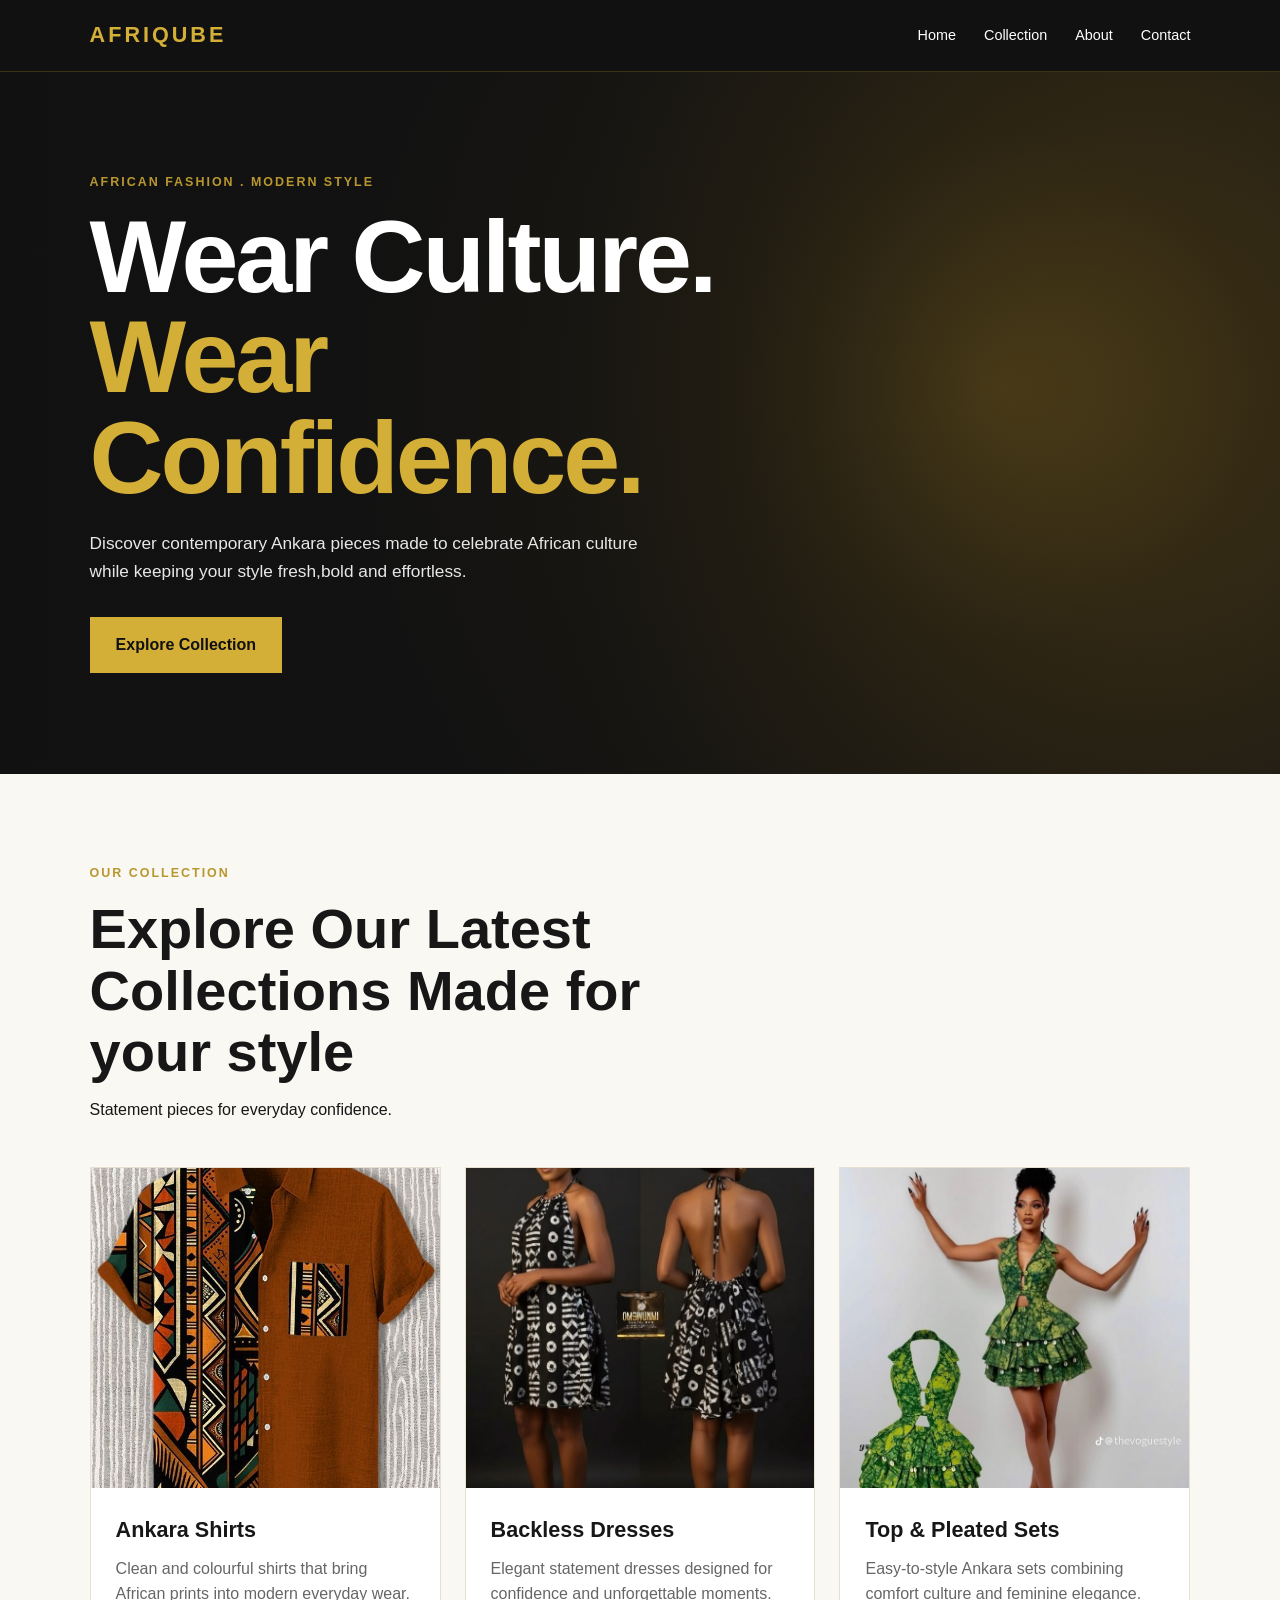
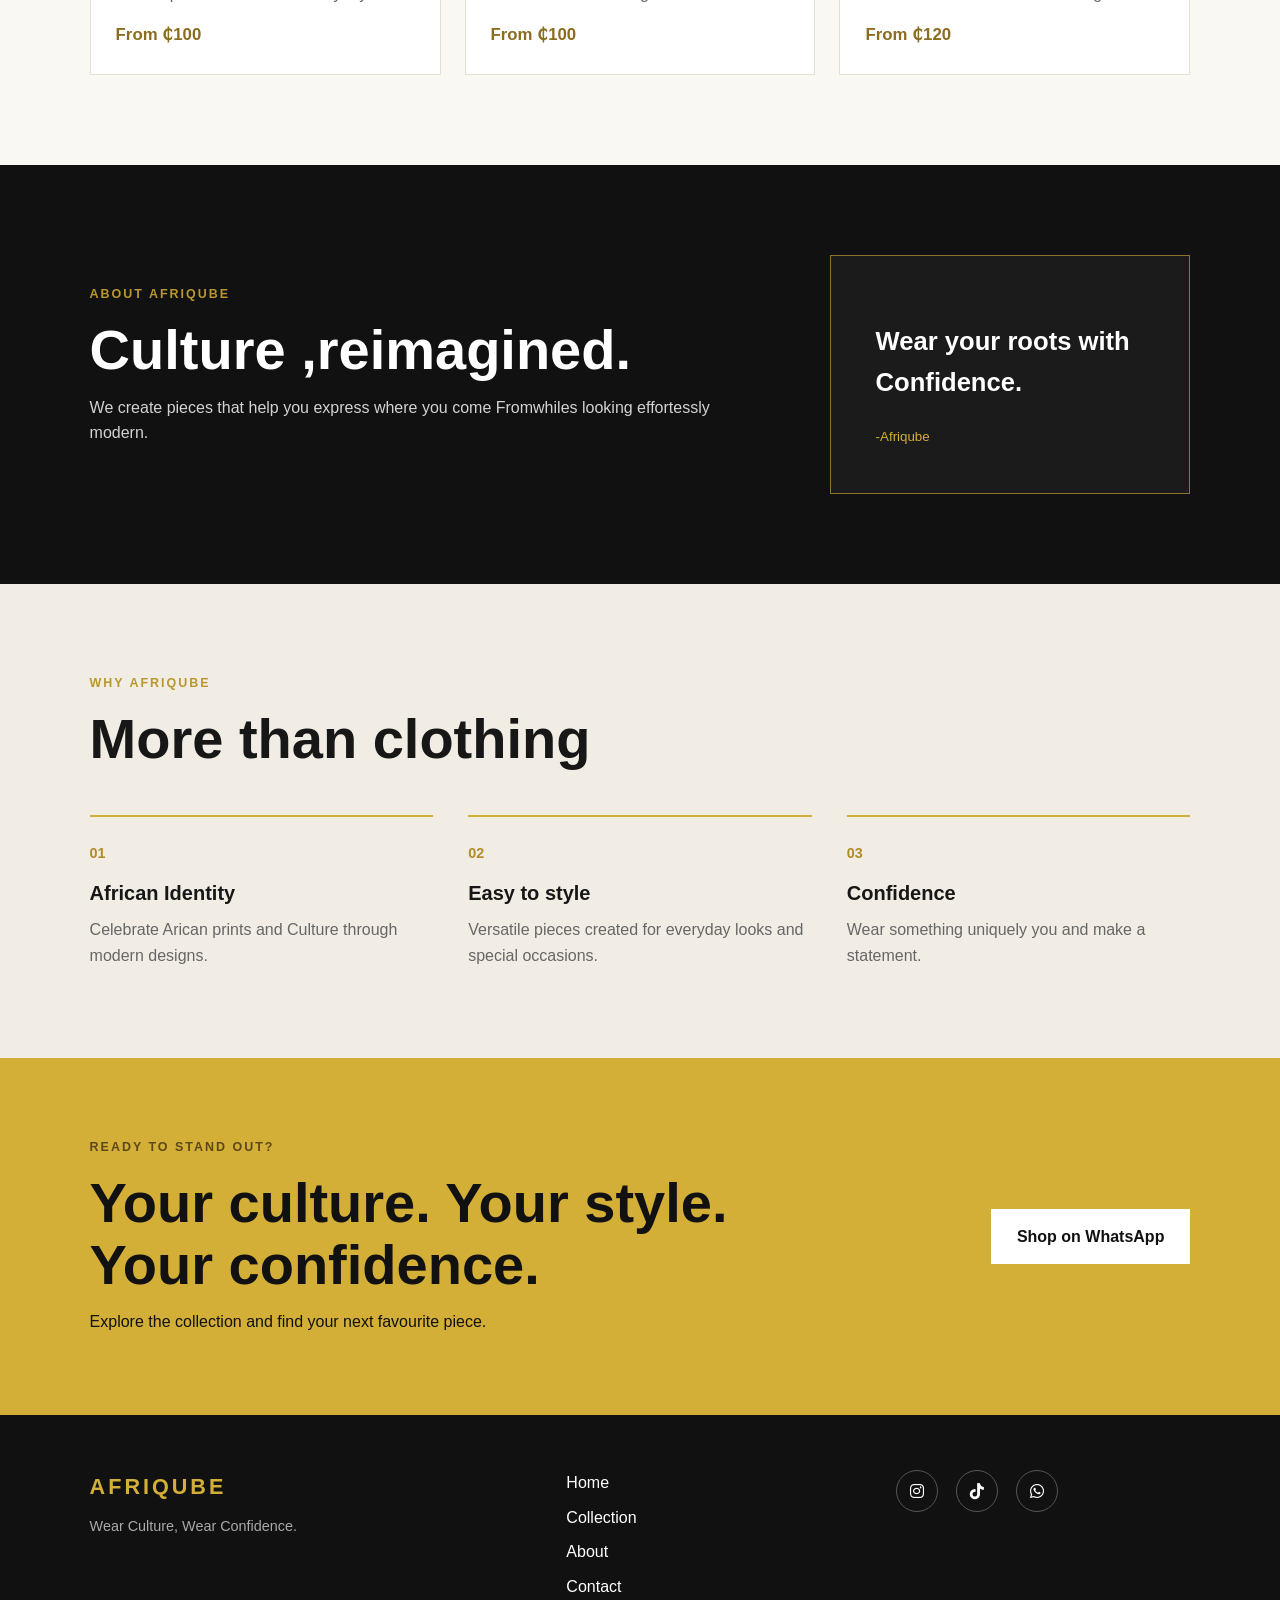
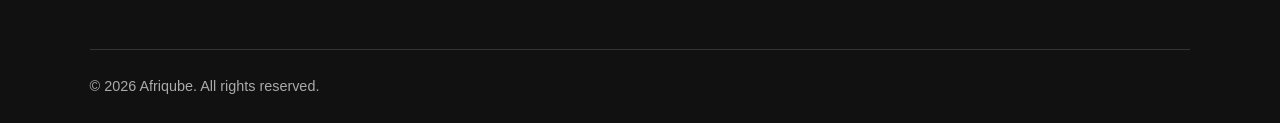
==== WebDev-L1-T1-LandingPage/index.html @ ffa99521 "Add Task 1 Landing Page Added the HTML , CSS , and images assets for Web Development Task 1 Landing " ====
<!DOCTYPE html>
<html lang="en">
<head>
    <meta charset="UTF-8">
    <meta name="viewport" content="width=device-width, initial-scale=1.0">
    <title>Afriqube |Wear Culture, Wear Confidence </title>
    <link rel="stylesheet" href="style.css">

<link rel="stylesheet"
      href="https://cdnjs.cloudflare.com/ajax/libs/font-awesome/6.5.2/css/all.min.css">
</head>
<body>
    <header class="navbar">
        <a herf="#home" class="logo">
            AFRIQUBE 
        </a>
        <nav>
            <a herf="#home">Home</a>
            <a herf="#collection">Collection</a>
            <a herf="#about">About</a>
            <a herf="#contact">Contact</a>
        </nav>
    </header>

    <main>
        <section class="hero" id="home">
            <div class="hero-content">

                <p class="eyebrow">
                    AFRICAN FASHION . MODERN STYLE
                </p>

                <h1>
                    Wear Culture. 
                    <br> 
                    <span>Wear Confidence.</span>
                </h1>

                <p class="hero-text">
                    Discover contemporary Ankara pieces made to celebrate
                    African culture while keeping your style fresh,bold and effortless.
                </p>

                <a herf="#collection" class="btn">
                    Explore Collection 
                </a>
            </div>
        </section>


        <section class="section" id="collection">

            <div class="section-heading">
                <p class="eyebrow">
                    OUR COLLECTION
                </p>

                <h2>
                   Explore Our Latest Collections Made for your style
                </h2>
                <p>
                    Statement pieces for everyday confidence.
                </p>
            </div>

            <div class="cards">
                <article class="card">
                    <div class="card-image">
                        <img src="images/collection1.jpg" alt="Afriqube Ankara Shirts">
                    </div>
                    <div class="card-content">
                        <h3>
                            Ankara Shirts
                        </h3>
                        <p>
                            Clean and colourful shirts that bring 
                            African prints into modern everyday wear.
                        </p>
                        <span>
                            From ₵100
                        </span>
                    </div>
                </article>


                <article class="card">
                    <div class="card-image">
                        <img src="images/collection 2.jpg" alt="Afriqube Women's Collectio">
                    </div>
                    <div class="card-content">

                        <h3>
                            Backless Dresses
                        </h3>

                        <p>
                            Elegant statement dresses designed for
                            confidence and unforgettable moments.
                        </p>

                        <span> From ₵100</span>
                    </div>
                </article>


                <article class="card">
                    <div class="card-image">
                        <img src="images/collection 3.jpg" alt="Afriqube two piece Set ">
                    </div>
                    <div class="card-content">

                        <h3>
                            Top & Pleated Sets
                        </h3>

                        <p>
                            Easy-to-style Ankara sets combining comfort
                            culture and feminine elegance.
                        </p>
                        <span>From ₵120</span>
                    </div>
                </article>
            </div>
        </section>


        <section class="about section" id="about">
            <div class="about-text">
                <p class="eyebrow">
                    ABOUT AFRIQUBE 
                </p>

                <h2>
                    Culture ,reimagined.
                </h2>

                <p>
                    We create pieces that help you express
                    where you come Fromwhiles looking effortessly modern.
                </p>
            </div>

            <div class="about-box">
                <div class="quote-mark"></div>

                <p> Wear your roots with Confidence.</p>
                <small> -Afriqube</small>
            </div>
        </section>

        <section class="features section">
            <div class="section-heading">

                <p class="eyebrow">
                    WHY AFRIQUBE
                </p>

                <h2>
                    More than clothing
                </h2>
            </div>

            <div class="feature-grid">
                <div class="feature">

                    <h3>
                        01
                    </h3>
                    <h4> African Identity</h4>

                    <p>
                        Celebrate Arican prints and Culture through modern designs.
                    </p>
                </div>

                <div class="feature">
                    <h3>
                        02
                    </h3>

                    <h4>
                        Easy to style
                    </h4>

                    <p>
                        Versatile pieces created for everyday 
                        looks and special occasions.
                    </p>
                </div>

                <div class="feature">

                    <h3>
                        03
                    </h3>

                    <h4>
                        Confidence
                    </h4>

                    <p>
                        Wear something uniquely you and make a statement.
                    </p>
                </div>
            </div>
        </section>


        <section class="cta" id="contact">
            <div>
                <p class="eyebrow">
                    READY TO STAND OUT?
                </p>

                <h2>
                    Your culture. Your style. Your confidence.
                </h2>

                <p>
                    Explore the collection and find your next favourite piece.
                </p>
            </div>

            <a href="#" class="btn btn-light">
                Shop on WhatsApp
            </a>
        </section>
    </main>


    <footer class="footer">
        <div> 
            <a href="#home" class="logo">
                AFRIQUBE 
            </a>

            <p>
                Wear Culture, Wear Confidence.
            </p>
        </div>

        <div class="footer-links">
            <a href="#home">Home</a>
            <a href="#collection">Collection</a>
            <a href="about">About</a>
            <a href="#contact">Contact</a>
        </div>

        <div class="social-links">
            <a href="#" aria-label="Instagram">
                <i class="fa-brands fa-instagram"></i>
            </a>
            <a href="#" aria-label="Tiktok">
                  <i class="fa-brands fa-tiktok"></i>
            </a>
            <a href="#" aria-label="WhatsApp">
                 <i class="fa-brands fa-whatsapp"></i>
            </a>
        </div>

        <p class="copyright">
            © 2026 Afriqube. All rights reserved.
        </p>


    </footer>
</body>
</html>
---- WebDev-L1-T1-LandingPage/style.css ----
* {
    margin: 0;
    padding: 0;
    box-sizing: border-box;
}

html {
    scroll-behavior: smooth;
}

body {
    font-family: Arial, Helvetica, sans-serif;
    color: #171717;
    background: #faf8f3;
    line-height: 1.6;
}

a {
    color: inherit;
    text-decoration: none;
}




.navbar {
    position: sticky;
    top: 0;
    z-index: 1000;

    min-height: 72px;
    padding: 0 7%;

    display: flex;
    align-items: center;
    justify-content: space-between;

    background: #111111;
    color: #ffffff;

    border-bottom: 1px solid #3d3218;
}

.logo {
    color: #d4af37;
    font-size: 1.35rem;
    font-weight: 800;
    letter-spacing: 3px;
}

.navbar nav {
    display: flex;
    gap: 28px;
}

.navbar nav a {
    font-size: 0.9rem;
    transition: 0.3s ease;
}

.navbar nav a:hover {
    color: #d4af37;
}


.hero {
    min-height: 78vh;
    padding: 100px 7%;

    display: flex;
    align-items: center;

    background:
        linear-gradient(
            90deg,
            rgba(17,17,17,0.96) 0%,
            rgba(17,17,17,0.82) 45%,
            rgba(17,17,17,0.38) 100%
        ),
        radial-gradient(
            circle at 78% 45%,
            #8c6d1f 0,
            #4d3c16 24%,
            #171717 62%
        );

    color: #ffffff;
}

.hero-content {
    max-width: 700px;
}

.eyebrow {
    margin-bottom: 14px;

    color: #b9972f;

    font-size: 0.78rem;
    font-weight: 800;
    letter-spacing: 2px;
}

.hero h1 {
    margin-bottom: 22px;

    font-size: clamp(3rem, 8vw, 6.5rem);
    line-height: 0.98;
    letter-spacing: -3px;
}

.hero h1 span {
    color: #d4af37;
}

.hero-text {
    max-width: 580px;
    margin-bottom: 32px;

    color: #e7e7e7;

    font-size: 1.08rem;
}




.btn {
    display: inline-block;

    padding: 14px 25px;

    border: 1px solid #d4af37;

    background: #d4af37;
    color: #111111;

    font-weight: 800;

    transition: 0.3s ease;
}

.btn:hover {
    background: #ffffff;
    border-color: #ffffff;
}

.btn-light {
    background: #ffffff;
    border-color: #ffffff;
}



.section {
    padding: 90px 7%;
}

.section-heading {
    max-width: 680px;
    margin-bottom: 45px;
}

.section-heading h2,
.about h2,
.cta h2 {
    margin-bottom: 14px;

    font-size: clamp(2rem, 5vw, 3.5rem);
    line-height: 1.1;
}



.cards {
    display: grid;
    grid-template-columns: repeat(3, 1fr);
    gap: 24px;
}

.card {
    overflow: hidden;

    background: #ffffff;

    border: 1px solid #e7e0d2;

    transition: transform 0.3s ease, box-shadow 0.3s ease;
}

.card:hover {
    transform: translateY(-6px);

    box-shadow: 0 12px 30px rgba(0, 0, 0, 0.12);
}




.card-image {
    width: 100%;
    height: 320px;

    overflow: hidden;

    background: #eeeeee;
}

.card-image img {
    width: 100%;
    height: 100%;

    display: block;

    object-fit: cover;
    object-position: center;

    transition: transform 0.5s ease;
}

.card:hover .card-image img {
    transform: scale(1.05);
}


/* Card Content */

.card-content {
    padding: 25px;
}

.card-content h3 {
    margin-bottom: 8px;
    font-size: 1.35rem;
}

.card-content p {
    margin-bottom: 15px;
    color: #666666;
}

.card-content span {
    color: #8b6d20;
    font-weight: 800;
    font-size: 1.05rem;
}




.about {
    display: grid;
    grid-template-columns: 1.3fr 0.7fr;
    gap: 70px;
    align-items: center;

    background: #111111;
    color: #ffffff;
}

.about-text p:not(.eyebrow) {
    max-width: 720px;
    margin-bottom: 18px;

    color: #d3d3d3;
}

.about-box {
    padding: 45px;

    border: 1px solid #8d742b;

    background: #1b1b1b;
}

.quote-mark {
    color: #d4af37;
    font-size: 5rem;
    line-height: 0.7;
}

.about-box p {
    margin: 20px 0;

    font-size: 1.6rem;
    font-weight: 700;
}

.about-box small {
    color: #d4af37;
}

.features {
    background: #f1ede4;
}

.feature-grid {
    display: grid;
    grid-template-columns: repeat(3, 1fr);
    gap: 35px;
}

.feature {
    padding-top: 25px;

    border-top: 2px solid #d4af37;
}

.feature h3 {
    margin-bottom: 12px;

    color: #b18c27;
    font-size: 0.9rem;
}

.feature h4 {
    margin-bottom: 8px;
    font-size: 1.25rem;
}

.feature p {
    color: #666666;
}


.cta {
    padding: 80px 7%;

    display: flex;
    align-items: center;
    justify-content: space-between;
    gap: 30px;

    background: #d4af37;
    color: #111111;
}

.cta .eyebrow {
    color: #5d4917;
}

.cta h2 {
    max-width: 750px;
}



.footer {
    padding: 55px 7% 25px;

    display: grid;
    grid-template-columns: 1.5fr 1fr 1fr;
    gap: 35px;

    background: #111111;
    color: #ffffff;
}

.footer p {
    margin-top: 10px;

    color: #aaaaaa;
    font-size: 0.9rem;
}

.footer-links,
.social-links {
    display: flex;
    flex-direction: column;
    gap: 9px;
}

.footer-links a:hover,
.social-links a:hover {
    color: #d4af37;
}



.social-links {
    flex-direction: row;
    gap: 18px;
}

.social-links a {
    width: 42px;
    height: 42px;

    display: flex;
    align-items: center;
    justify-content: center;

    border: 1px solid #555555;
    border-radius: 50%;

    transition: 0.3s ease;
}

.social-links a:hover {
    background: #d4af37;
    border-color: #d4af37;
    color: #111111;

    transform: translateY(-3px);
}


.copyright {
    grid-column: 1 / -1;

    padding-top: 25px;
    margin-top: 15px !important;

    border-top: 1px solid #333333;
}




@media (max-width: 800px) {

    .navbar {
        padding: 18px 5%;

        flex-direction: column;
        gap: 12px;
    }

    .navbar nav {
        gap: 16px;

        flex-wrap: wrap;
        justify-content: center;
    }

    .hero {
        min-height: 70vh;
        padding: 80px 5%;
    }

    .section {
        padding: 65px 5%;
    }

    .cards,
    .feature-grid,
    .about {
        grid-template-columns: 1fr;
    }

    .card-image {
        height: 360px;
    }

    .about {
        gap: 35px;
    }

    .cta {
        padding: 60px 5%;

        flex-direction: column;
        align-items: flex-start;
    }

    .footer {
        padding: 45px 5% 25px;

        grid-template-columns: 1fr 1fr;
    }
}


/* =========================
   MOBILE
========================= */

@media (max-width: 520px) {

    .hero h1 {
        font-size: 3.2rem;
        letter-spacing: -1.5px;
    }

    .navbar nav {
        gap: 10px;
    }

    .navbar nav a {
        font-size: 0.8rem;
    }

    .card-image {
        height: 330px;
    }

    .footer {
        grid-template-columns: 1fr;
    }

    .social-links {
        justify-content: flex-start;
    }
}
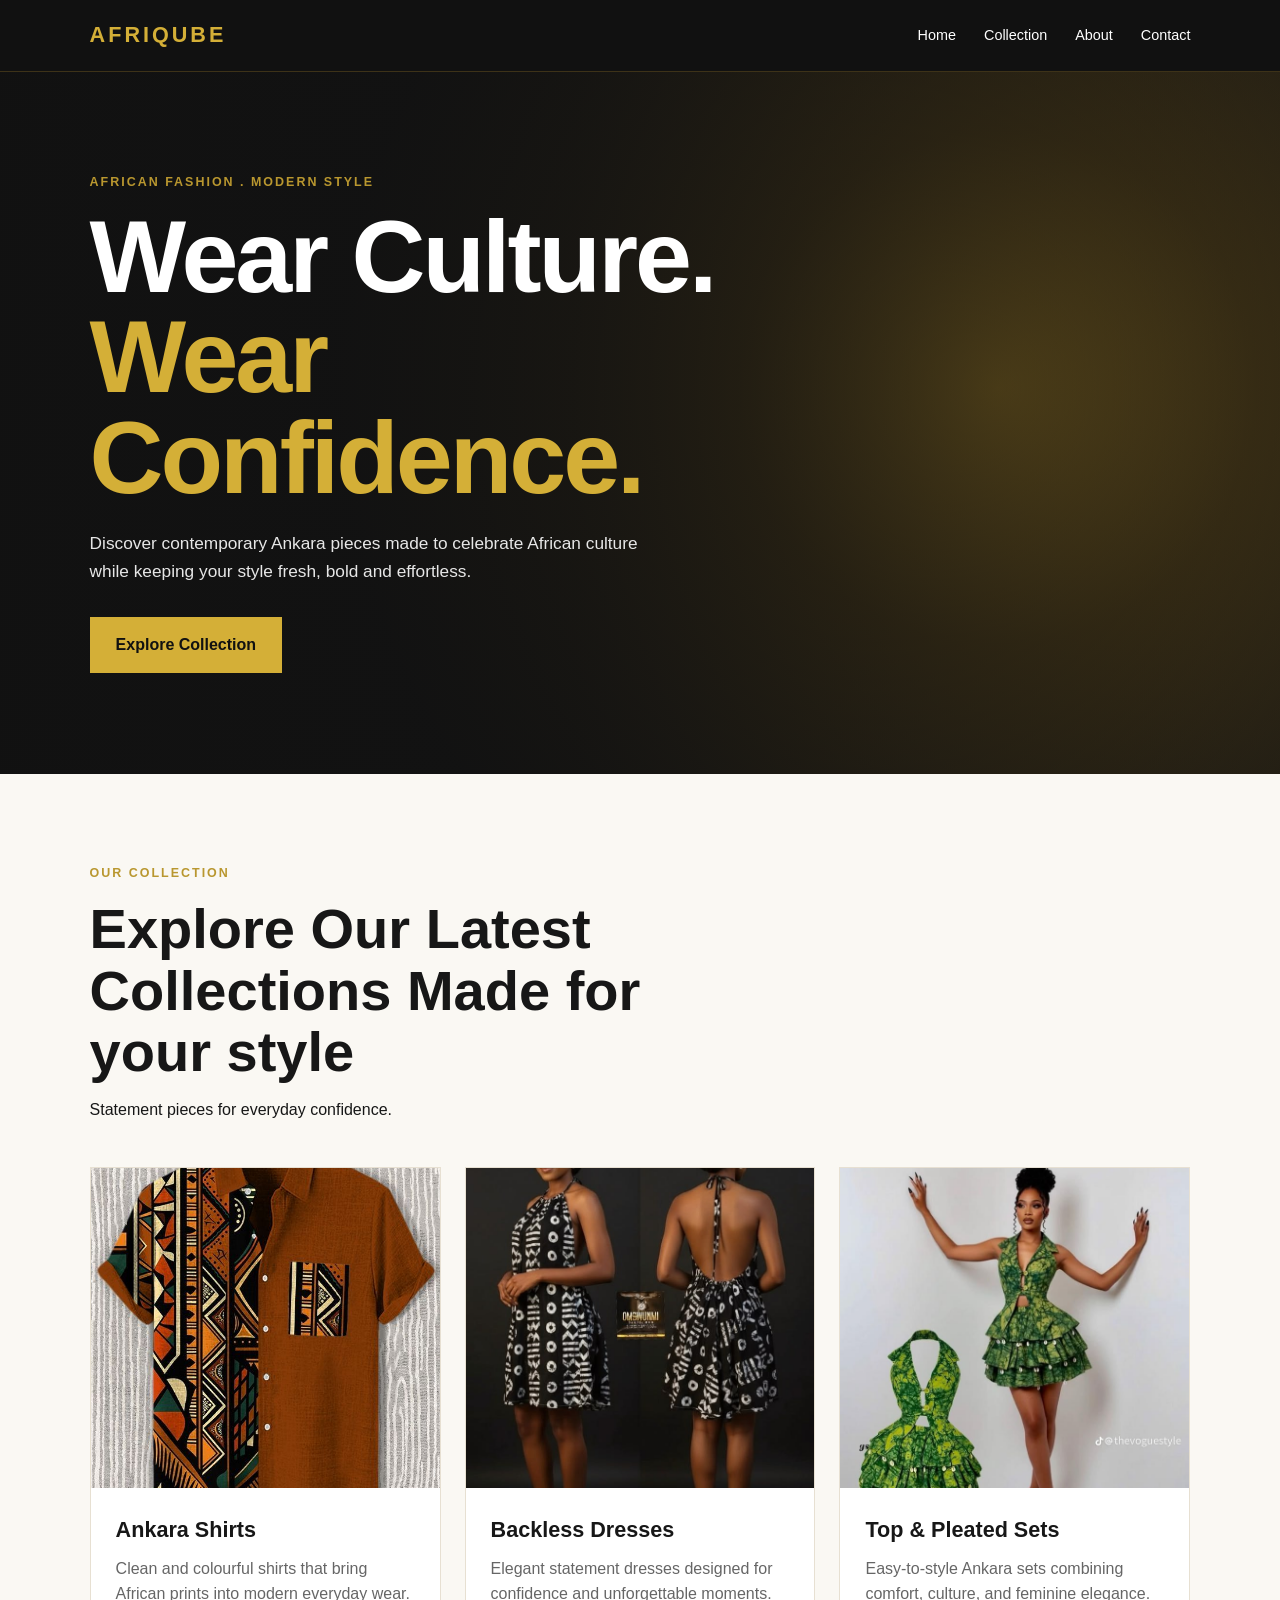
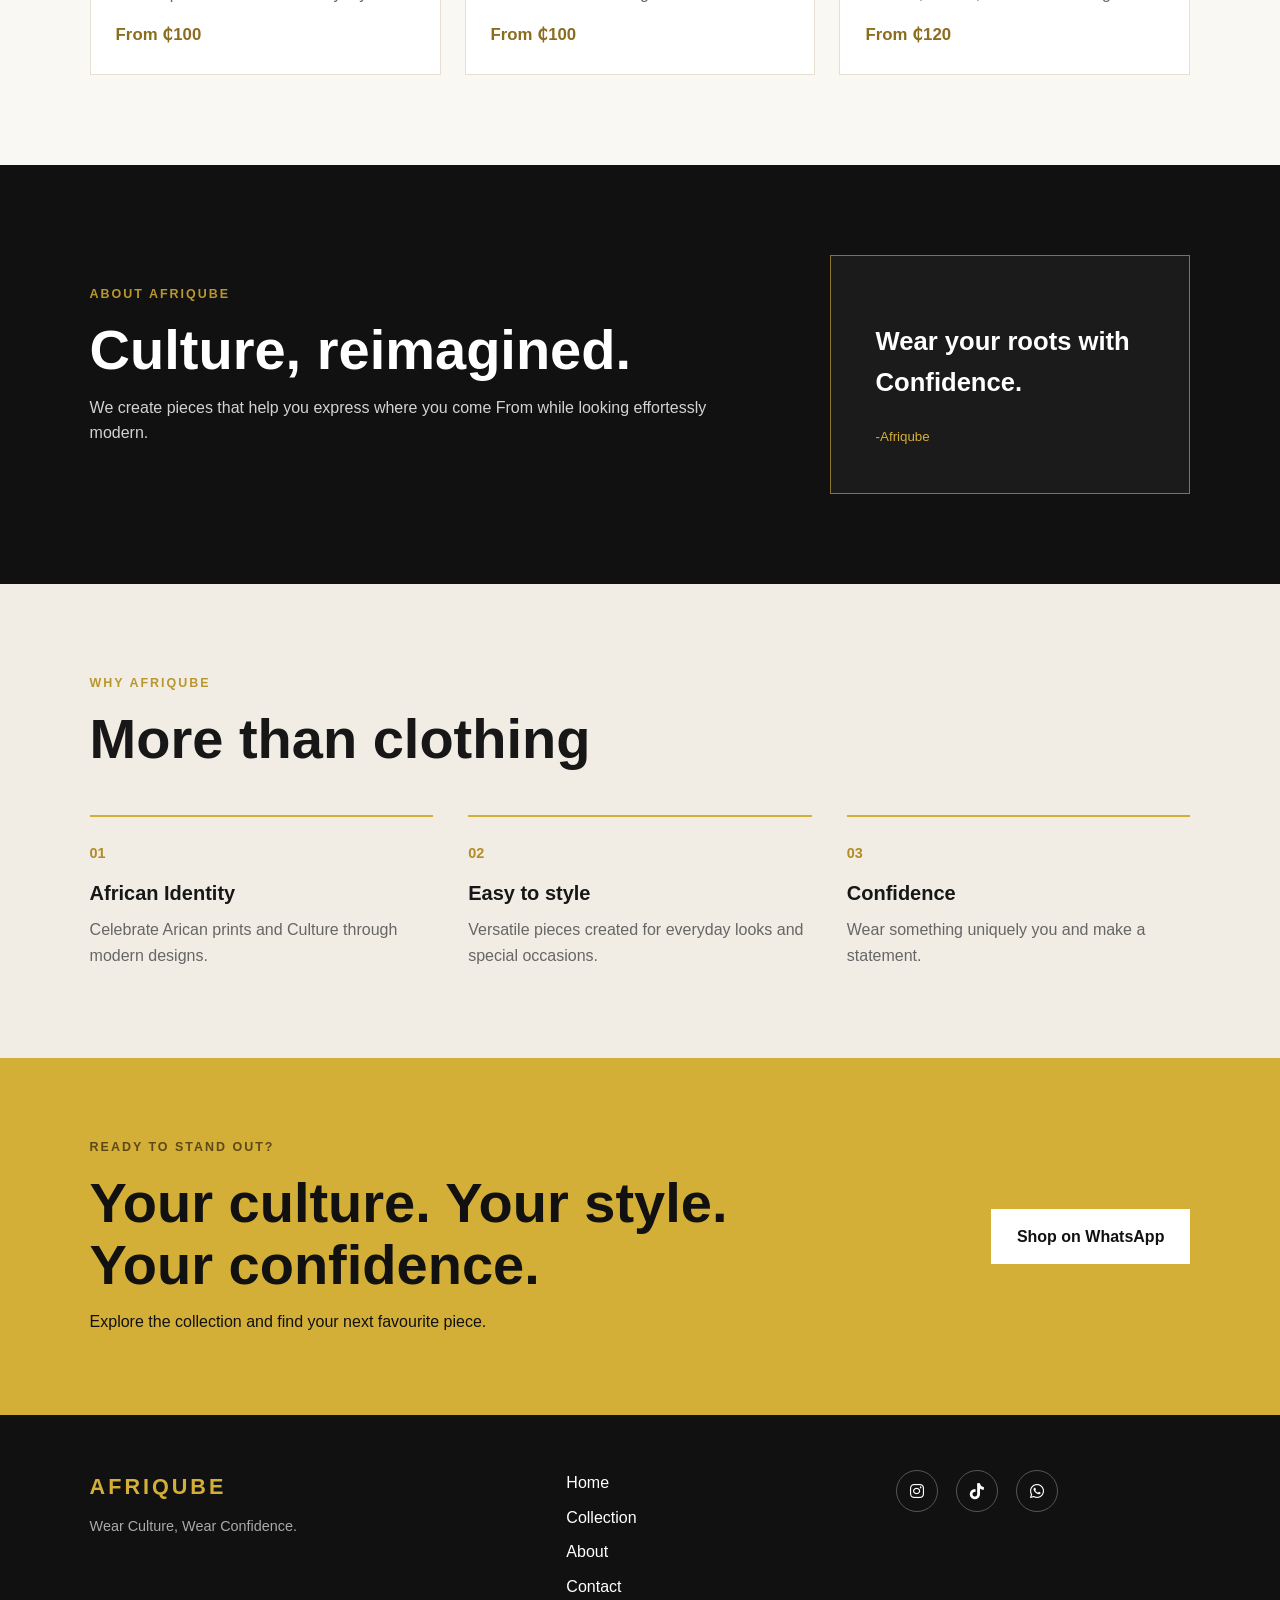
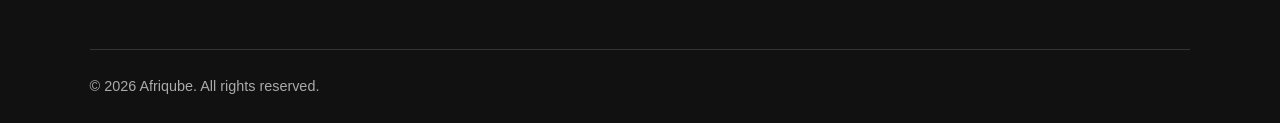
==== commit bfac9916: "Update index.html Few touches and spelling corrections" ====
--- a/WebDev-L1-T1-LandingPage/index.html
+++ b/WebDev-L1-T1-LandingPage/index.html
@@ -11,14 +11,14 @@
 </head>
 <body>
     <header class="navbar">
-        <a herf="#home" class="logo">
+        <a href="#home" class="logo">
             AFRIQUBE 
         </a>
         <nav>
-            <a herf="#home">Home</a>
-            <a herf="#collection">Collection</a>
-            <a herf="#about">About</a>
-            <a herf="#contact">Contact</a>
+            <a href="#home">Home</a>
+            <a href="#collection">Collection</a>
+            <a href="#about">About</a>
+            <a href="#contact">Contact</a>
         </nav>
     </header>
 
@@ -38,10 +38,10 @@
 
                 <p class="hero-text">
                     Discover contemporary Ankara pieces made to celebrate
-                    African culture while keeping your style fresh,bold and effortless.
-                </p>
-
-                <a herf="#collection" class="btn">
+                    African culture while keeping your style fresh, bold and effortless.
+                </p>
+
+                <a href="#collection" class="btn">
                     Explore Collection 
                 </a>
             </div>
@@ -85,7 +85,7 @@
 
                 <article class="card">
                     <div class="card-image">
-                        <img src="images/collection 2.jpg" alt="Afriqube Women's Collectio">
+                        <img src="images/collection 2.jpg" alt="Afriqube Women's Collection">
                     </div>
                     <div class="card-content">
 
@@ -114,8 +114,8 @@
                         </h3>
 
                         <p>
-                            Easy-to-style Ankara sets combining comfort
-                            culture and feminine elegance.
+                            Easy-to-style Ankara sets combining comfort,
+                            culture, and feminine elegance.
                         </p>
                         <span>From ₵120</span>
                     </div>
@@ -131,12 +131,12 @@
                 </p>
 
                 <h2>
-                    Culture ,reimagined.
+                    Culture, reimagined.
                 </h2>
 
                 <p>
                     We create pieces that help you express
-                    where you come Fromwhiles looking effortessly modern.
+                    where you come From while looking effortessly modern.
                 </p>
             </div>
 
@@ -265,4 +265,4 @@
 
     </footer>
 </body>
-</html>+</html>
--- a/WebDev-L1-T1-LandingPage/style.css
+++ b/WebDev-L1-T1-LandingPage/style.css
@@ -223,7 +223,6 @@
 }
 
 
-/* Card Content */
 
 .card-content {
     padding: 25px;
@@ -471,9 +470,6 @@
 }
 
 
-/* =========================
-   MOBILE
-========================= */
 
 @media (max-width: 520px) {
 
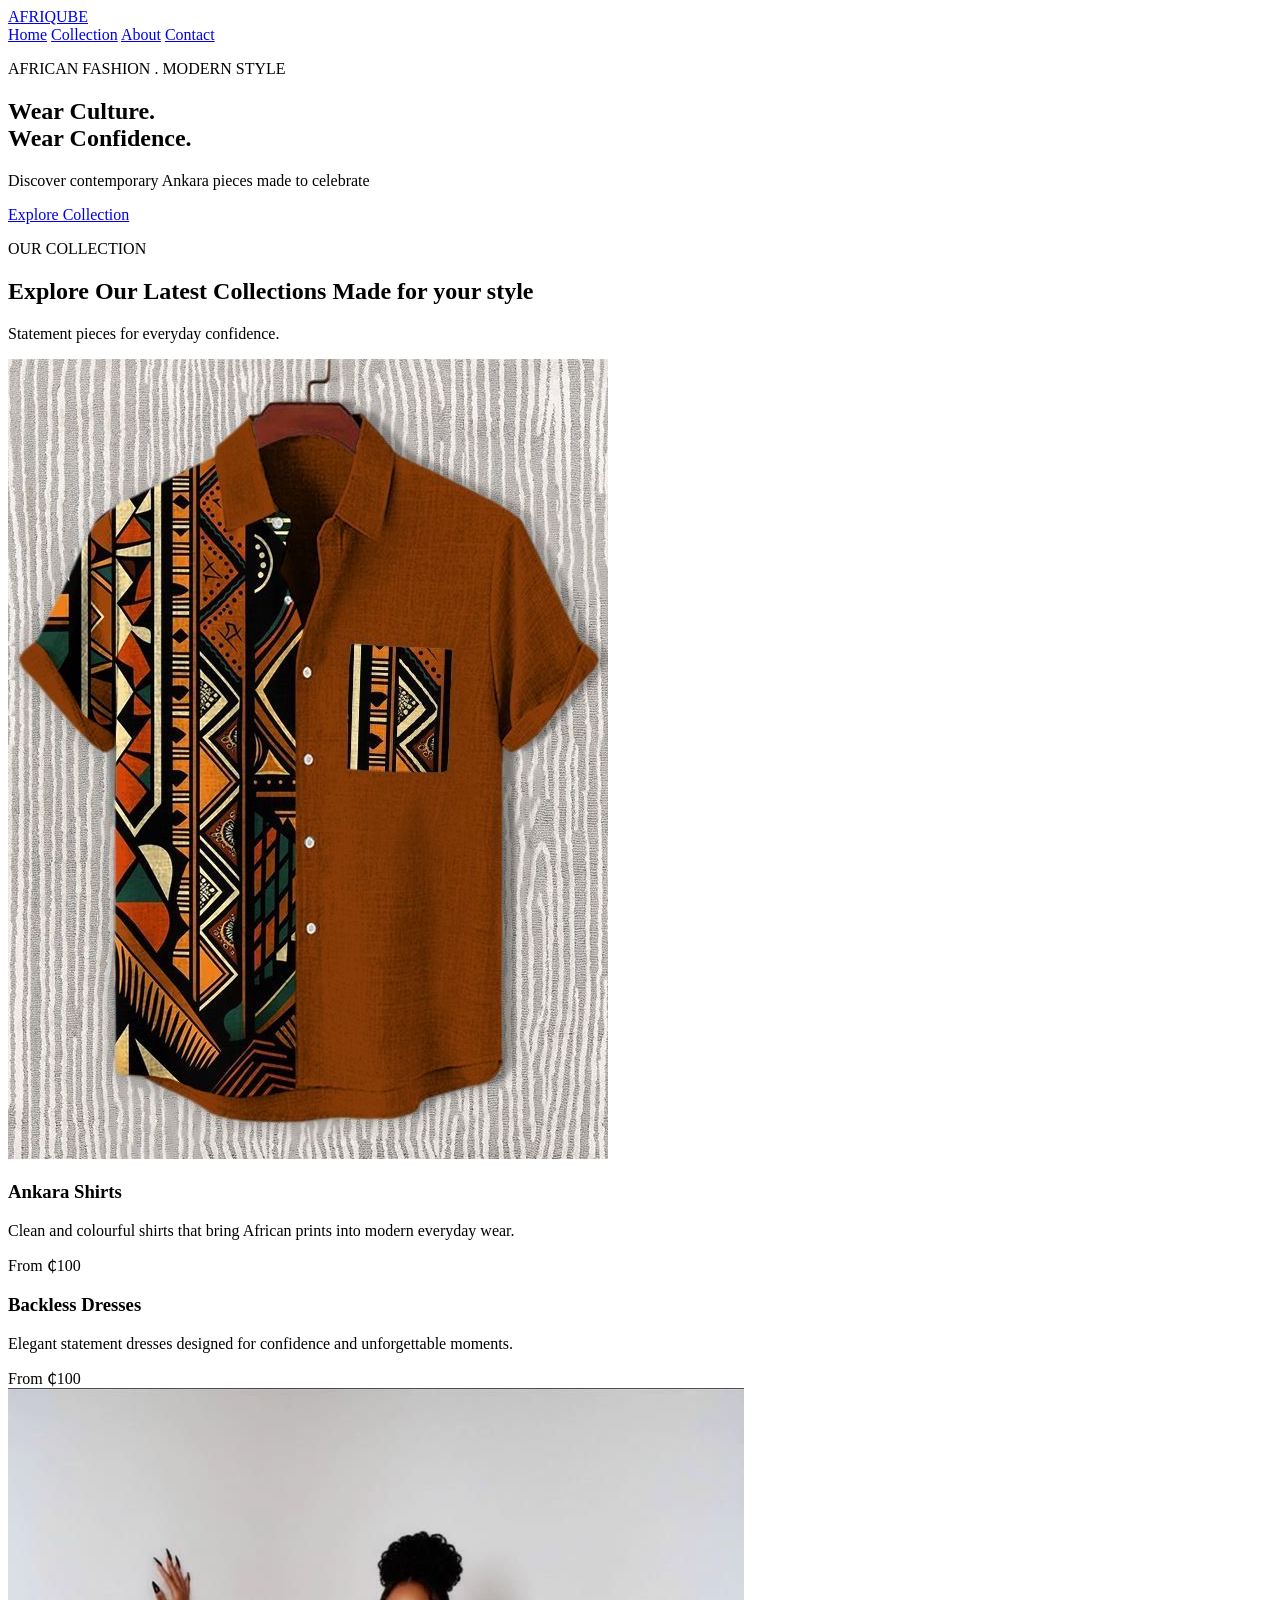
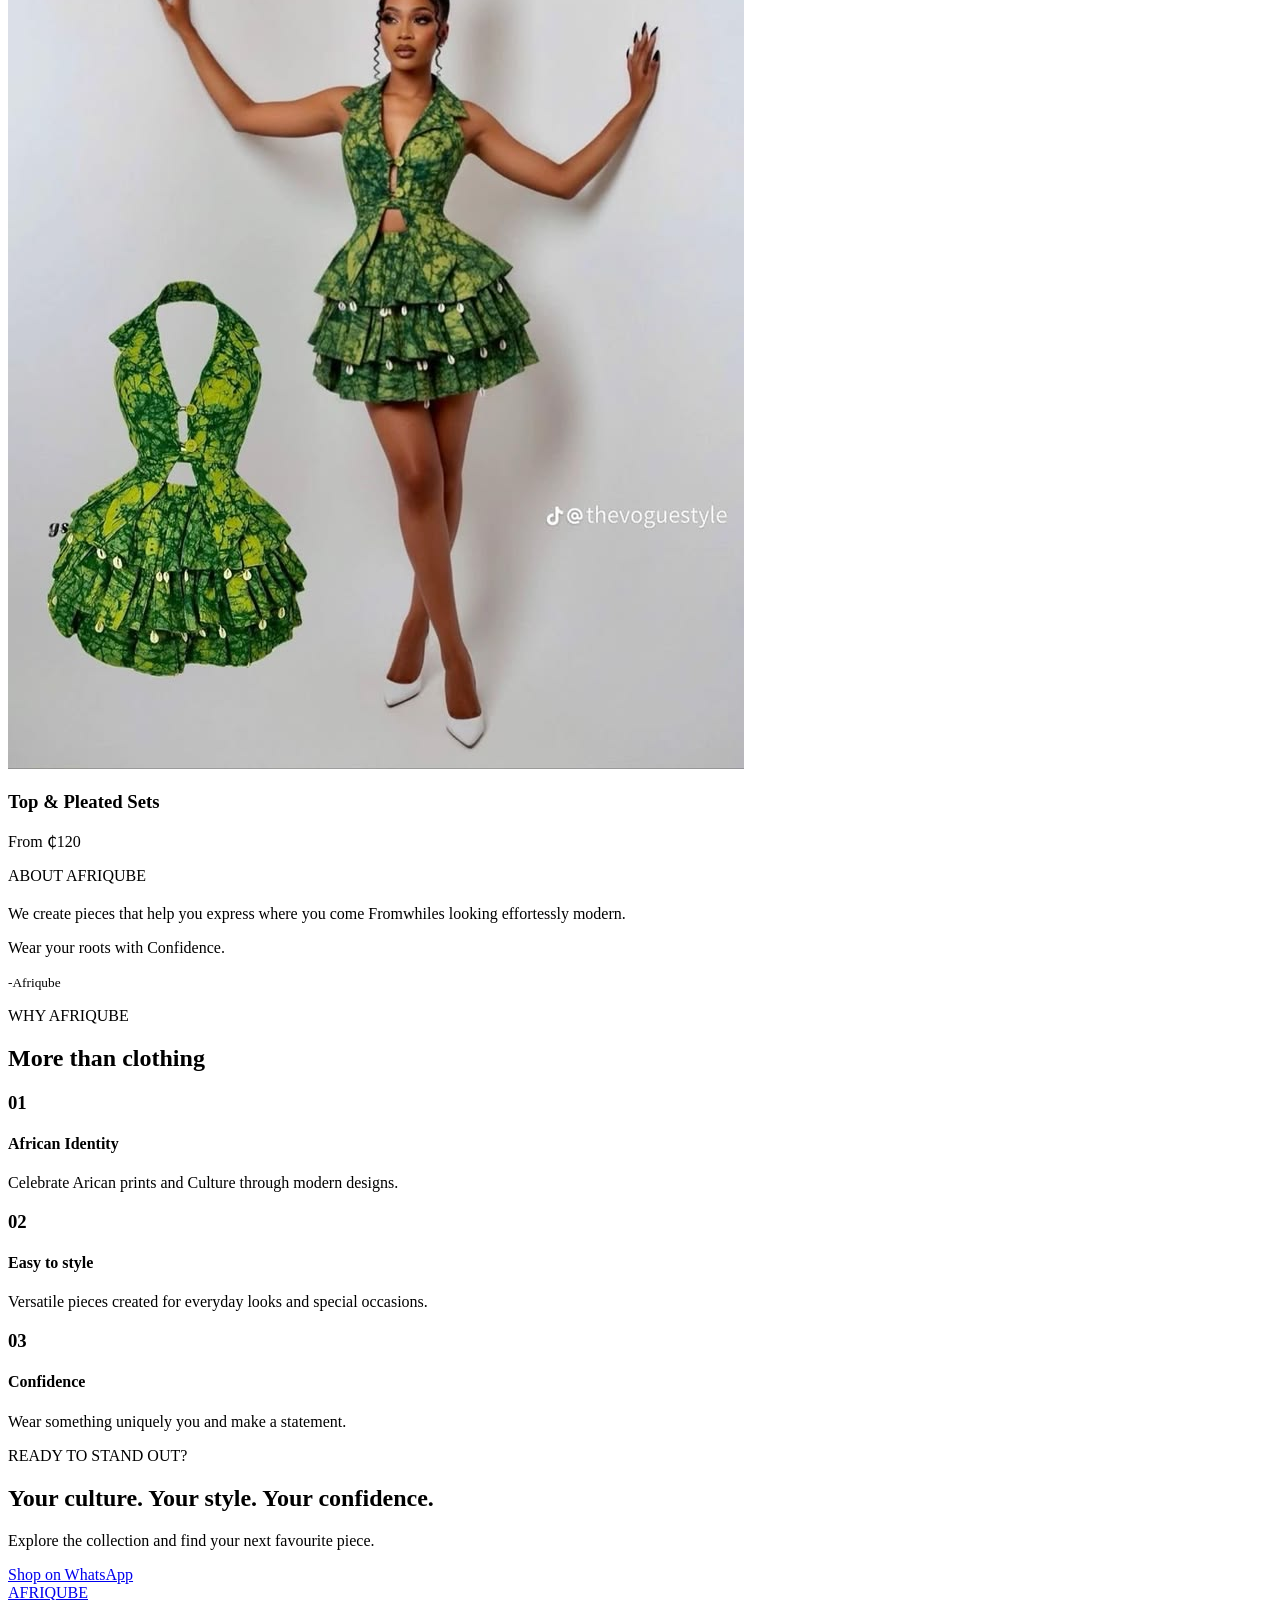
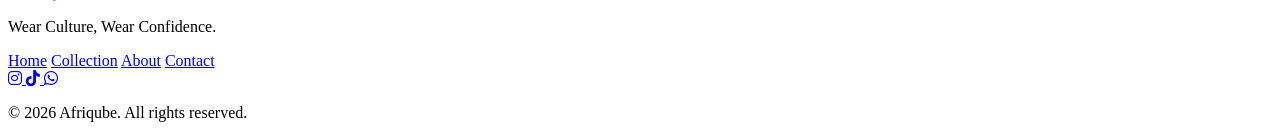
==== commit 25db4ad8: "Task 1" ====
--- a/WebDev-L1-T1-LandingPage/index.html
+++ b/WebDev-L1-T1-LandingPage/index.html
@@ -38,7 +38,7 @@
 
                 <p class="hero-text">
                     Discover contemporary Ankara pieces made to celebrate
-                    African culture while keeping your style fresh, bold and effortless.
+                    
                 </p>
 
                 <a href="#collection" class="btn">
@@ -85,7 +85,7 @@
 
                 <article class="card">
                     <div class="card-image">
-                        <img src="images/collection 2.jpg" alt="Afriqube Women's Collection">
+                        
                     </div>
                     <div class="card-content">
 
@@ -114,8 +114,7 @@
                         </h3>
 
                         <p>
-                            Easy-to-style Ankara sets combining comfort,
-                            culture, and feminine elegance.
+
                         </p>
                         <span>From ₵120</span>
                     </div>
@@ -131,12 +130,12 @@
                 </p>
 
                 <h2>
-                    Culture, reimagined.
+
                 </h2>
 
                 <p>
                     We create pieces that help you express
-                    where you come From while looking effortessly modern.
+                    where you come Fromwhiles looking effortessly modern.
                 </p>
             </div>
 
@@ -265,4 +264,4 @@
 
     </footer>
 </body>
-</html>
+</html>
--- a/WebDev-L1-T1-LandingPage/style.css
+++ b/WebDev-L1-T1-LandingPage/style.css
@@ -1,501 +1 @@
-* {
-    margin: 0;
-    padding: 0;
-    box-sizing: border-box;
-}
 
-html {
-    scroll-behavior: smooth;
-}
-
-body {
-    font-family: Arial, Helvetica, sans-serif;
-    color: #171717;
-    background: #faf8f3;
-    line-height: 1.6;
-}
-
-a {
-    color: inherit;
-    text-decoration: none;
-}
-
-
-
-
-.navbar {
-    position: sticky;
-    top: 0;
-    z-index: 1000;
-
-    min-height: 72px;
-    padding: 0 7%;
-
-    display: flex;
-    align-items: center;
-    justify-content: space-between;
-
-    background: #111111;
-    color: #ffffff;
-
-    border-bottom: 1px solid #3d3218;
-}
-
-.logo {
-    color: #d4af37;
-    font-size: 1.35rem;
-    font-weight: 800;
-    letter-spacing: 3px;
-}
-
-.navbar nav {
-    display: flex;
-    gap: 28px;
-}
-
-.navbar nav a {
-    font-size: 0.9rem;
-    transition: 0.3s ease;
-}
-
-.navbar nav a:hover {
-    color: #d4af37;
-}
-
-
-.hero {
-    min-height: 78vh;
-    padding: 100px 7%;
-
-    display: flex;
-    align-items: center;
-
-    background:
-        linear-gradient(
-            90deg,
-            rgba(17,17,17,0.96) 0%,
-            rgba(17,17,17,0.82) 45%,
-            rgba(17,17,17,0.38) 100%
-        ),
-        radial-gradient(
-            circle at 78% 45%,
-            #8c6d1f 0,
-            #4d3c16 24%,
-            #171717 62%
-        );
-
-    color: #ffffff;
-}
-
-.hero-content {
-    max-width: 700px;
-}
-
-.eyebrow {
-    margin-bottom: 14px;
-
-    color: #b9972f;
-
-    font-size: 0.78rem;
-    font-weight: 800;
-    letter-spacing: 2px;
-}
-
-.hero h1 {
-    margin-bottom: 22px;
-
-    font-size: clamp(3rem, 8vw, 6.5rem);
-    line-height: 0.98;
-    letter-spacing: -3px;
-}
-
-.hero h1 span {
-    color: #d4af37;
-}
-
-.hero-text {
-    max-width: 580px;
-    margin-bottom: 32px;
-
-    color: #e7e7e7;
-
-    font-size: 1.08rem;
-}
-
-
-
-
-.btn {
-    display: inline-block;
-
-    padding: 14px 25px;
-
-    border: 1px solid #d4af37;
-
-    background: #d4af37;
-    color: #111111;
-
-    font-weight: 800;
-
-    transition: 0.3s ease;
-}
-
-.btn:hover {
-    background: #ffffff;
-    border-color: #ffffff;
-}
-
-.btn-light {
-    background: #ffffff;
-    border-color: #ffffff;
-}
-
-
-
-.section {
-    padding: 90px 7%;
-}
-
-.section-heading {
-    max-width: 680px;
-    margin-bottom: 45px;
-}
-
-.section-heading h2,
-.about h2,
-.cta h2 {
-    margin-bottom: 14px;
-
-    font-size: clamp(2rem, 5vw, 3.5rem);
-    line-height: 1.1;
-}
-
-
-
-.cards {
-    display: grid;
-    grid-template-columns: repeat(3, 1fr);
-    gap: 24px;
-}
-
-.card {
-    overflow: hidden;
-
-    background: #ffffff;
-
-    border: 1px solid #e7e0d2;
-
-    transition: transform 0.3s ease, box-shadow 0.3s ease;
-}
-
-.card:hover {
-    transform: translateY(-6px);
-
-    box-shadow: 0 12px 30px rgba(0, 0, 0, 0.12);
-}
-
-
-
-
-.card-image {
-    width: 100%;
-    height: 320px;
-
-    overflow: hidden;
-
-    background: #eeeeee;
-}
-
-.card-image img {
-    width: 100%;
-    height: 100%;
-
-    display: block;
-
-    object-fit: cover;
-    object-position: center;
-
-    transition: transform 0.5s ease;
-}
-
-.card:hover .card-image img {
-    transform: scale(1.05);
-}
-
-
-
-.card-content {
-    padding: 25px;
-}
-
-.card-content h3 {
-    margin-bottom: 8px;
-    font-size: 1.35rem;
-}
-
-.card-content p {
-    margin-bottom: 15px;
-    color: #666666;
-}
-
-.card-content span {
-    color: #8b6d20;
-    font-weight: 800;
-    font-size: 1.05rem;
-}
-
-
-
-
-.about {
-    display: grid;
-    grid-template-columns: 1.3fr 0.7fr;
-    gap: 70px;
-    align-items: center;
-
-    background: #111111;
-    color: #ffffff;
-}
-
-.about-text p:not(.eyebrow) {
-    max-width: 720px;
-    margin-bottom: 18px;
-
-    color: #d3d3d3;
-}
-
-.about-box {
-    padding: 45px;
-
-    border: 1px solid #8d742b;
-
-    background: #1b1b1b;
-}
-
-.quote-mark {
-    color: #d4af37;
-    font-size: 5rem;
-    line-height: 0.7;
-}
-
-.about-box p {
-    margin: 20px 0;
-
-    font-size: 1.6rem;
-    font-weight: 700;
-}
-
-.about-box small {
-    color: #d4af37;
-}
-
-.features {
-    background: #f1ede4;
-}
-
-.feature-grid {
-    display: grid;
-    grid-template-columns: repeat(3, 1fr);
-    gap: 35px;
-}
-
-.feature {
-    padding-top: 25px;
-
-    border-top: 2px solid #d4af37;
-}
-
-.feature h3 {
-    margin-bottom: 12px;
-
-    color: #b18c27;
-    font-size: 0.9rem;
-}
-
-.feature h4 {
-    margin-bottom: 8px;
-    font-size: 1.25rem;
-}
-
-.feature p {
-    color: #666666;
-}
-
-
-.cta {
-    padding: 80px 7%;
-
-    display: flex;
-    align-items: center;
-    justify-content: space-between;
-    gap: 30px;
-
-    background: #d4af37;
-    color: #111111;
-}
-
-.cta .eyebrow {
-    color: #5d4917;
-}
-
-.cta h2 {
-    max-width: 750px;
-}
-
-
-
-.footer {
-    padding: 55px 7% 25px;
-
-    display: grid;
-    grid-template-columns: 1.5fr 1fr 1fr;
-    gap: 35px;
-
-    background: #111111;
-    color: #ffffff;
-}
-
-.footer p {
-    margin-top: 10px;
-
-    color: #aaaaaa;
-    font-size: 0.9rem;
-}
-
-.footer-links,
-.social-links {
-    display: flex;
-    flex-direction: column;
-    gap: 9px;
-}
-
-.footer-links a:hover,
-.social-links a:hover {
-    color: #d4af37;
-}
-
-
-
-.social-links {
-    flex-direction: row;
-    gap: 18px;
-}
-
-.social-links a {
-    width: 42px;
-    height: 42px;
-
-    display: flex;
-    align-items: center;
-    justify-content: center;
-
-    border: 1px solid #555555;
-    border-radius: 50%;
-
-    transition: 0.3s ease;
-}
-
-.social-links a:hover {
-    background: #d4af37;
-    border-color: #d4af37;
-    color: #111111;
-
-    transform: translateY(-3px);
-}
-
-
-.copyright {
-    grid-column: 1 / -1;
-
-    padding-top: 25px;
-    margin-top: 15px !important;
-
-    border-top: 1px solid #333333;
-}
-
-
-
-
-@media (max-width: 800px) {
-
-    .navbar {
-        padding: 18px 5%;
-
-        flex-direction: column;
-        gap: 12px;
-    }
-
-    .navbar nav {
-        gap: 16px;
-
-        flex-wrap: wrap;
-        justify-content: center;
-    }
-
-    .hero {
-        min-height: 70vh;
-        padding: 80px 5%;
-    }
-
-    .section {
-        padding: 65px 5%;
-    }
-
-    .cards,
-    .feature-grid,
-    .about {
-        grid-template-columns: 1fr;
-    }
-
-    .card-image {
-        height: 360px;
-    }
-
-    .about {
-        gap: 35px;
-    }
-
-    .cta {
-        padding: 60px 5%;
-
-        flex-direction: column;
-        align-items: flex-start;
-    }
-
-    .footer {
-        padding: 45px 5% 25px;
-
-        grid-template-columns: 1fr 1fr;
-    }
-}
-
-
-
-@media (max-width: 520px) {
-
-    .hero h1 {
-        font-size: 3.2rem;
-        letter-spacing: -1.5px;
-    }
-
-    .navbar nav {
-        gap: 10px;
-    }
-
-    .navbar nav a {
-        font-size: 0.8rem;
-    }
-
-    .card-image {
-        height: 330px;
-    }
-
-    .footer {
-        grid-template-columns: 1fr;
-    }
-
-    .social-links {
-        justify-content: flex-start;
-    }
-}
-
